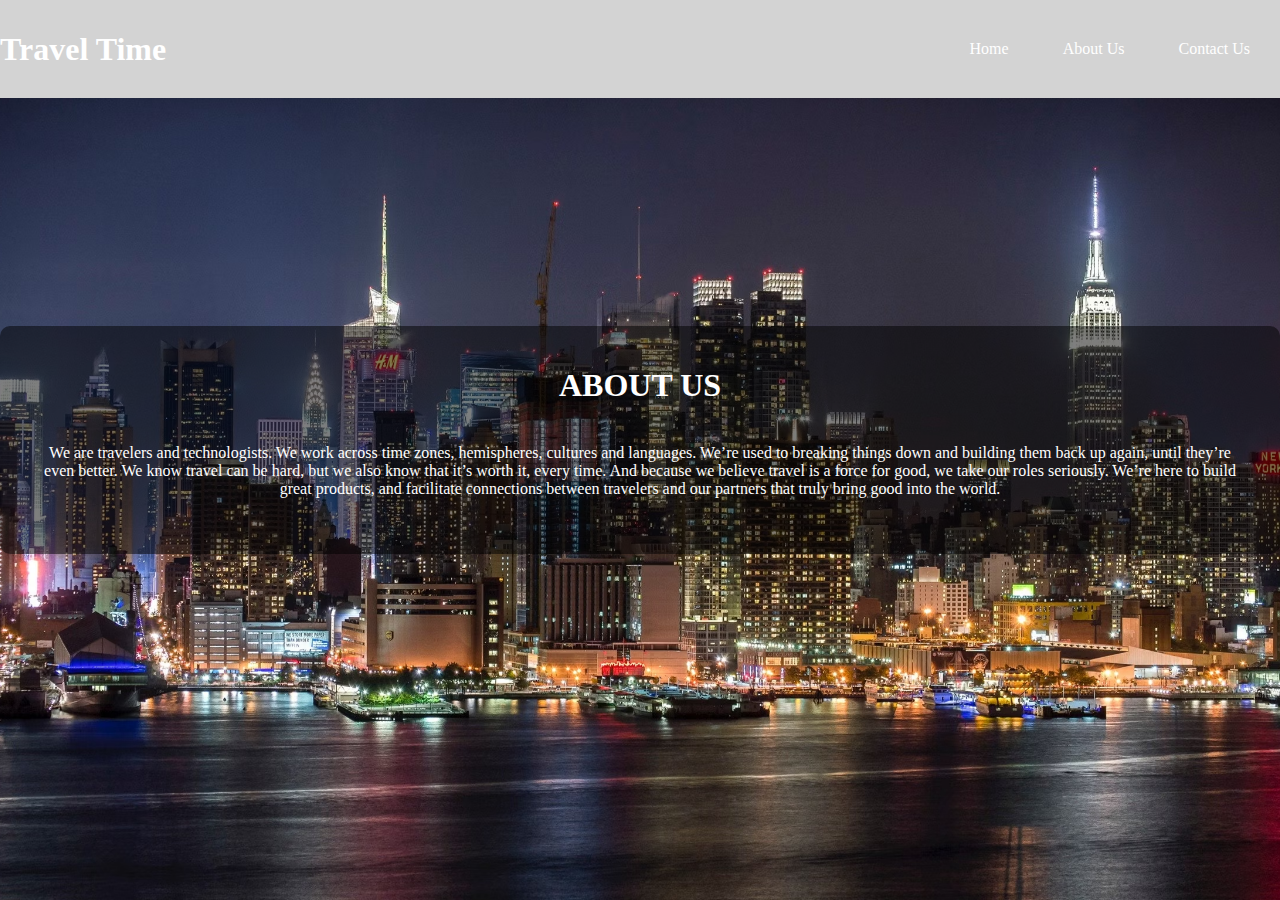
==== about_us.html @ d38582ee "Travel R commendation" ====
<!DOCTYPE html>
<html lang="en">
<head>
  <meta charset="UTF-8">
  <title>Travel Time</title>
  <link rel="stylesheet" href="./travel_recommendation.css">
</head>
<body>
   <nav><h1>Travel Time</h1>
<ul>
  <li><a href="./index.html" id="home">Home </a></li>
  <li><a href="./about_us.html" id="contact">About Us</a></li>
  <li><a href="./contact_us.html" id="contact">Contact Us </a></li>
  </li>

</ul>
</nav>
<div class="container">
<div class="content">
        <h1 class="headline">ABOUT US</h1>
        <p class="description">We are travelers and technologists. We work across time zones, hemispheres, cultures and languages. We’re used to breaking things down and building them back up again, until they’re even better. We know travel can be hard, but we also know that it’s worth it, every time. And because we believe travel is a force for good, we take our roles seriously. We’re here to build great products, and facilitate connections between travelers and our partners that truly bring good into the world.</p>
    </div>
</div>
<script src="./travel_recommendation.js"></script>
</body>
</html>
---- travel_recommendation.css ----
body {
    background-image: url('Skyline.jpeg');
    background-size: cover;
    background-position: center;
    color: white; /* Default text color */
    text-align: center; /* Center text horizontally */
    margin: 0;
    padding: 100;
    height: 100vh; /* Full viewport height */
    display: flex;
    justify-content: center;
    align-items: center;
}

nav {
    display: flex;
    justify-content: space-between;
    align-items: center;
background-color: #D3D3D3;
    padding: 10px;
    position: fixed;
    width: 100%;
    top: 0;
    z-index: 1000;
}

nav a {
    color: white;
    text-decoration: none;
    padding: 14px 20px;
    display: inline-block;
}

nav a:hover {
    background-color: #575757;
}


nav ul {
    list-style-type: none;
    /* padding: 0; */
  }
  
  nav ul li {
    display: inline;
    margin-right: 10px;
  }

.container {
    width:100%
}

.content {
    background-color: rgba(0, 0, 0, 0.5); /* Semi-transparent background for readability */
    padding: 20px;
    border-radius: 10px;
}
  
  h1 {
    margin-bottom: 20px;
  }

  p{
    padding:20px
  }
  
  div {
    margin-bottom: 10px;
  }
  
  label {
    display: inline-block;
    width: 100px;
  }
  
  input{
    width: 200px;
    padding: 5px;
  }

  select {
    width: 100px;
    padding: 5px;
  }
  
  button {
    padding: 7px 15px;
    background-color: #4CAF50;
    color: white;
    border: none;
    cursor: pointer;
  }
  
  button:hover {
    background-color: #45a049;
  }
  
  /* Basic CSS for the report section */
  h2 {
    margin-top: 30px;
  }
  
  #report,#result {
    padding: 10px;
    max-width: 400px;
    word-wrap: break-word;
  }
#result{
  height: 400px;
  width: 500px;
  display: flex;
  align-items: center;
  justify-content: space-around;
  flex-direction: column;
}
  #result img{
    width: 200px;
    height: 100px;
  }
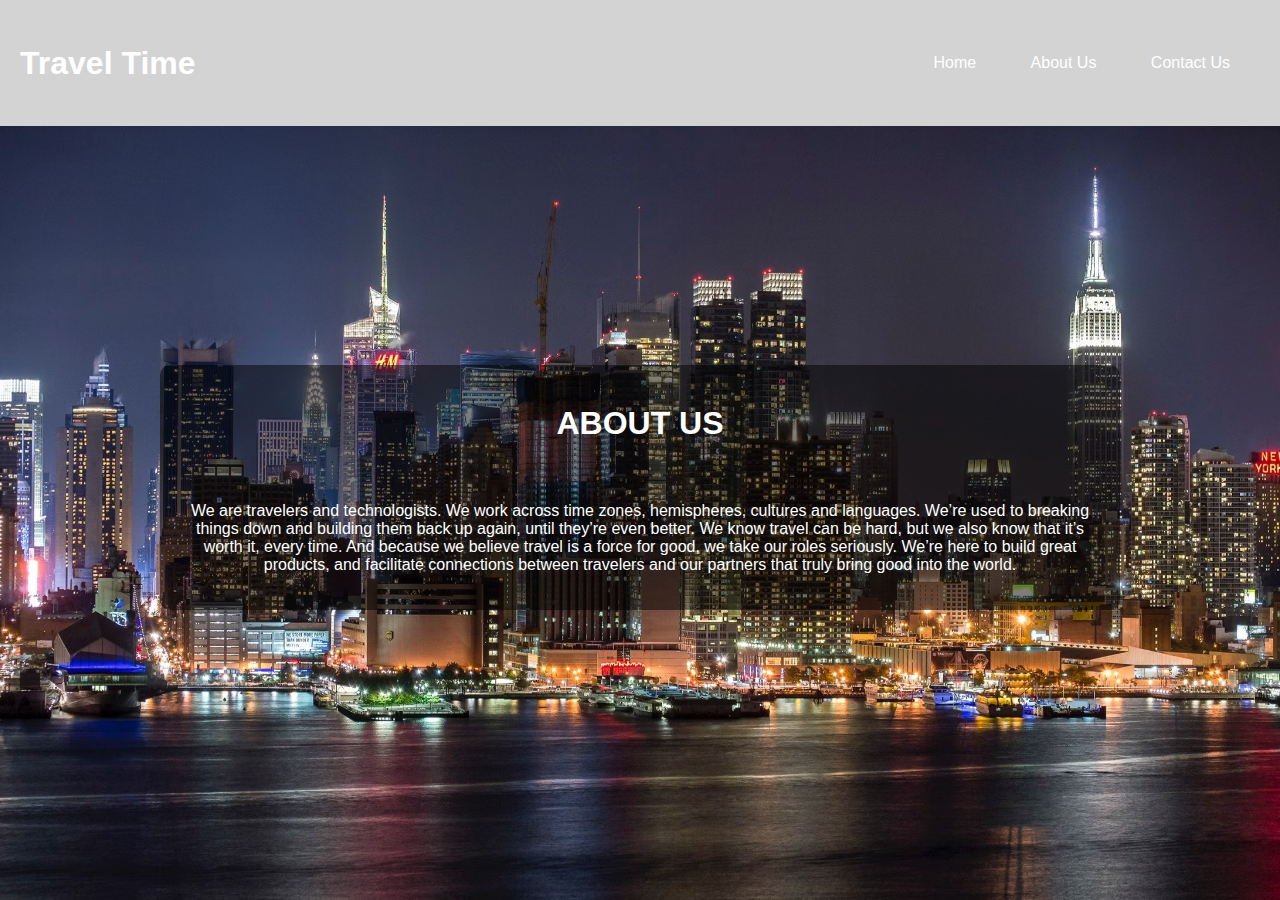
==== commit e46bf62d: "Travel Time" ====
--- a/about_us.html
+++ b/about_us.html
@@ -6,16 +6,16 @@
   <link rel="stylesheet" href="./travel_recommendation.css">
 </head>
 <body>
-   <nav><h1>Travel Time</h1>
+   <nav><h1><a href="./index.html">Travel Time</a></h1>
 <ul>
   <li><a href="./index.html" id="home">Home </a></li>
   <li><a href="./about_us.html" id="contact">About Us</a></li>
   <li><a href="./contact_us.html" id="contact">Contact Us </a></li>
-  </li>
-
+  <li></li>
+<li></li>
 </ul>
 </nav>
-<div class="container">
+<div class = "box">
 <div class="content">
         <h1 class="headline">ABOUT US</h1>
         <p class="description">We are travelers and technologists. We work across time zones, hemispheres, cultures and languages. We’re used to breaking things down and building them back up again, until they’re even better. We know travel can be hard, but we also know that it’s worth it, every time. And because we believe travel is a force for good, we take our roles seriously. We’re here to build great products, and facilitate connections between travelers and our partners that truly bring good into the world.</p>
--- a/travel_recommendation.css
+++ b/travel_recommendation.css
@@ -2,14 +2,30 @@
     background-image: url('Skyline.jpeg');
     background-size: cover;
     background-position: center;
+    font-family: sans-serif;
     color: white; /* Default text color */
     text-align: center; /* Center text horizontally */
     margin: 0;
-    padding: 100;
     height: 100vh; /* Full viewport height */
     display: flex;
+    flex-direction: column;
     justify-content: center;
     align-items: center;
+}
+
+.box {
+    height: 150px;
+    width:100%
+    display: block;
+}
+.content {
+     clear: both; 
+    background-color: rgba(0, 0, 0, 0.5); /* Semi-transparent background for readability */
+    width: 75%;
+    border-radius: 10px;
+    border: 100px;
+    align-items: center;
+    display: inline-block;
 }
 
 nav {
@@ -45,16 +61,6 @@
     display: inline;
     margin-right: 10px;
   }
-
-.container {
-    width:100%
-}
-
-.content {
-    background-color: rgba(0, 0, 0, 0.5); /* Semi-transparent background for readability */
-    padding: 20px;
-    border-radius: 10px;
-}
   
   h1 {
     margin-bottom: 20px;
@@ -65,7 +71,7 @@
   }
   
   div {
-    margin-bottom: 10px;
+    margin-bottom: 20px;
   }
   
   label {
@@ -85,14 +91,14 @@
   
   button {
     padding: 7px 15px;
-    background-color: #4CAF50;
+    background-color: #0165fc;
     color: white;
     border: none;
     cursor: pointer;
   }
   
   button:hover {
-    background-color: #45a049;
+    background-color: #90D5FF;
   }
   
   /* Basic CSS for the report section */
@@ -100,21 +106,25 @@
     margin-top: 30px;
   }
   
-  #report,#result {
+  .headline {
+    display: block;
+    margin: 40px 0;
+    padding: 0 30px;
+    border-left: 200px 
+    border-right: 200px
+}   
+#report,#result {
     padding: 10px;
     max-width: 400px;
     word-wrap: break-word;
   }
-#result{
-  height: 400px;
-  width: 500px;
-  display: flex;
-  align-items: center;
-  justify-content: space-around;
-  flex-direction: column;
+
+  #resultsContainer {
+    display: block; /* Ensure it takes up the full width and starts below */
+    clear: both;    /* Clear any floated elements above it */ 
+    margin-top: 20px;
+    padding: 10px;
+    border-top: 1px solid #ccc;
+    overflow-y: auto; /* Enable vertical scrolling */
+    max-height: 80vh; /* Limit the height to 80% of the viewport height */
 }
-  #result img{
-    width: 200px;
-    height: 100px;
-  }
-
